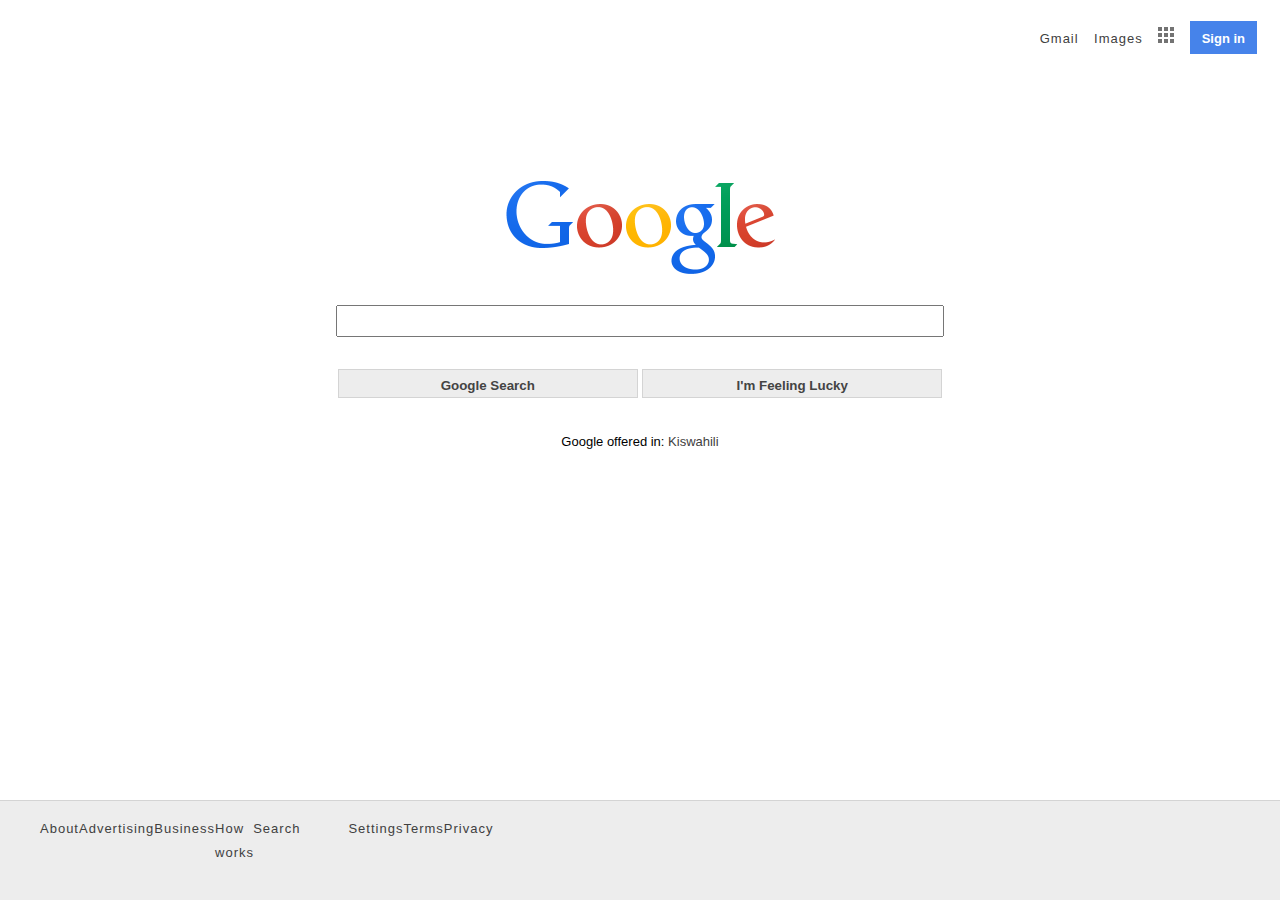
==== google.com/index.html @ 1f8963f7 "First commit" ====
<!DOCTYPE html>
<html>
  <head>
    <meta charset="utf-8" />
    <meta name="viewport" content="width=device-width, initial-scale=1.0" />
    <link rel="stylesheet" href="styling/style.css" />
    <link rel="icon" type="image/x-icon" href="images/favicon.ico" />
    <title>Google</title>
  </head>
  <body>
    <div class="wrap">
      <header>
        <ul>
          <li><a href="#">Gmail</a></li>
          <li><a href="#">Images</a></li>
          <li>
            <a href="#" class="apps"
              ><img src="images/apps.png" alt="Apps"
            /></a>
          </li>
          <li class="button"><a href="#">Sign in</a></li>
        </ul>
      </header>
      <div class="main">
        <img src="images/logo.png" alt="Google" />
        <form name="input" action="#" method="get">
          <input type="text" name="search" id="searchbox" />
          <p class="_2">
            <input class="submit" type="submit" value="Google Search" />
            <input class="submit" type="submit" value="I'm Feeling Lucky" />
          </p>
        </form>
        <p style="font-size: small; text-align: center">
          Google offered in: <a href="#">Kiswahili</a>
        </p>
      </div>

      <footer>
        <ul>
          <li class="left"><a href="#">About</a></li>
          <li class="left"><a href="#">Advertising</a></li>
          <li class="left"><a href="#">Business</a></li>
          <li class="left"><a href="#">How Search works</a></li>
          <li class="right"><a href="#">Privacy</a></li>
          <li class="right"><a href="#">Terms</a></li>
          <li class="right"><a href="#">Settings</a></li>
        </ul>
      </footer>
    </div>
  </body>
</html>
---- google.com/styling/style.css ----
body {
  font-family: "small arial", sans-serif;
}

.wrap {
  min-width: 100%;
}

li {
  margin: 0;
  list-style: none;
  display: inline;
}

a {
  text-decoration: none;
  font-size: 13px;
  line-height: 24px;
  color: #404040;
}

a:hover {
  text-decoration: underline;
}

/*HEADER*/

header {
  overflow: hidden;
}

header ul {
  margin-right: 5px;
  letter-spacing: 1px;
  float: right;
}

header ul li {
  margin-right: 10px;
}

header ul li a:hover {
  color: black;
}

.apps:hover {
  cursor: default;
  color: black;
}

.button {
  background: #4683ea;
  box-sizing: border-box;
  padding: 0.5em 0.75em;
  line-height: 28px;
  letter-spacing: normal;
}

.button a {
  color: white;
  font-weight: bold;
}

.button a:hover {
  text-decoration: none;
  cursor: default;
  color: white;
}

/*Main Content*/

.main {
  clear: both;
  width: 100%;
}

.main img {
  display: block;
  margin: auto;
  height: 95px;
  padding-top: 112px;
}

form {
  text-align: center;
}

#searchbox {
  font-size: 16px;
  height: 26px;
  width: 90%;
  max-width: 600px;
  margin-top: 30px;
}
/*._2 {
  display: inline;
}*/

.submit {
  border: 1px solid rgba(0, 0, 0, 0.1);
  background: #ededed;
  font-weight: bold;
  height: 29px;
  line-height: 29px;
  margin: 16px auto;
  color: #444;
  /*display: block;*/
  width: 90%;
  max-width: 300px;
}

.submit:hover {
  border: 1px solid rgba(0, 0, 0, 0.2);
  color: black;
  box-shadow: 1px 1px 5px rgba(0, 0, 0, 0.2);
}

/*Footer*/

footer {
  overflow: auto;
  position: fixed;
  bottom: 0;
  left: 0;
  width: 100%;
  min-width: 100%;
  height: 40px auto;
  background: #ededed;
  border-top: 1px solid rgba(0, 0, 0, 0.1);
  padding-bottom: 15px;
}
footer ul {
  display: inline-block;
  word-spacing: 0.5cqmin;
}

footer a {
  margin-right: 2%;
  letter-spacing: 1px;
  /*display: inline-block;*/
}

footer .left {
  float: left;
}

footer .right {
  float: right;
}
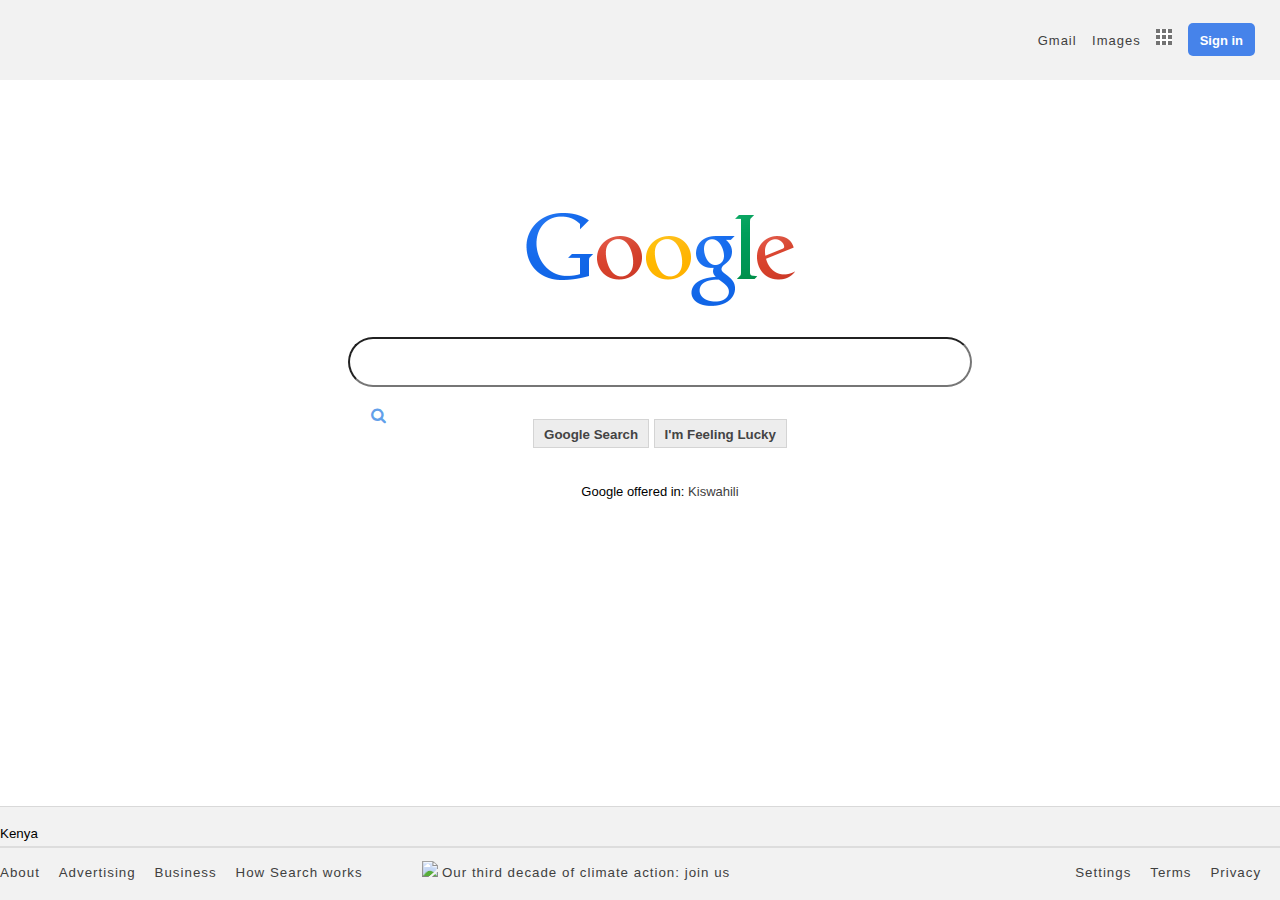
==== commit a3e41626: "a few updates" ====
--- a/google.com/index.html
+++ b/google.com/index.html
@@ -3,6 +3,10 @@
   <head>
     <meta charset="utf-8" />
     <meta name="viewport" content="width=device-width, initial-scale=1.0" />
+    <link
+      rel="stylesheet"
+      href="https://cdnjs.cloudflare.com/ajax/libs/font-awesome/4.7.0/css/font-awesome.min.css"
+    />
     <link rel="stylesheet" href="styling/style.css" />
     <link rel="icon" type="image/x-icon" href="images/favicon.ico" />
     <title>Google</title>
@@ -11,38 +15,104 @@
     <div class="wrap">
       <header>
         <ul>
-          <li><a href="#">Gmail</a></li>
-          <li><a href="#">Images</a></li>
+          <li><a href="https://mail.google.com/mail/&ogbl">Gmail</a></li>
+          <li><a href="https://www.google.com/imghp?hl=en&ogbl">Images</a></li>
           <li>
-            <a href="#" class="apps"
-              ><img src="images/apps.png" alt="Apps"
+            <a
+              href="https://www.google.co.ke/intl/en/about/products"
+              class="apps"
+              ><img src="images/apps.png" alt="Apps" title="Google Apps"
             /></a>
           </li>
-          <li class="button"><a href="#">Sign in</a></li>
+          <li class="button">
+            <a
+              href="https://accounts.google.com/ServiceLogin?hl=en&passive=true&continue=https://www.google.com/&ec=GAZAmgQ"
+              >Sign in</a
+            >
+          </li>
         </ul>
       </header>
-      <div class="main">
+      <section class="main">
         <img src="images/logo.png" alt="Google" />
         <form name="input" action="#" method="get">
-          <input type="text" name="search" id="searchbox" />
+          <!--<img class="search" src="images/search.jpg" />
+          <img class="mic" src="images/mic.jpg" />
+          <img class="cam" src="images/cam.jpg" /> -->
+          <div class="srch">
+            <i class="fa fa-search icon"></i>
+            <input type="text" name="search" id="searchbox" />
+            <i
+              class="fa-solid fa-microphone r1 icon"
+              title="Search by voice"
+            ></i>
+            <i class="fa-solid fa-camera r2 icon" title="Search by image"></i>
+          </div>
+
           <p class="_2">
             <input class="submit" type="submit" value="Google Search" />
             <input class="submit" type="submit" value="I'm Feeling Lucky" />
           </p>
         </form>
         <p style="font-size: small; text-align: center">
-          Google offered in: <a href="#">Kiswahili</a>
+          Google offered in:
+          <a
+            href="https://www.google.com/setprefs?sig=0_LyNW0cRHYwlqBhwj7lFCcorU8ws%3D&hl=sw&source=homepage&sa=X&ved=0ahUKEwiy6sbdmv2FAxU6Q_EDHY4dDwgQ2ZgBCBQ"
+            >Kiswahili</a
+          >
         </p>
-      </div>
+      </section>
 
       <footer>
+        <p>Kenya</p>
+
         <ul>
-          <li class="left"><a href="#">About</a></li>
-          <li class="left"><a href="#">Advertising</a></li>
-          <li class="left"><a href="#">Business</a></li>
-          <li class="left"><a href="#">How Search works</a></li>
-          <li class="right"><a href="#">Privacy</a></li>
-          <li class="right"><a href="#">Terms</a></li>
+          <li class="left">
+            <a
+              href="https://www.google.com/url?sa=t&rct=j&source=webhp&url=https://about.google/%3Futm_source%3Dgoogle-KE%26utm_medium%3Dreferral%26utm_campaign%3Dhp-footer%26fg%3D1&ved=0ahUKEwjO2pmdh_mFAxVdxAIHHZo-D0UQkNQCCCA&bl=WISN&opi=89978449&usg=AOvVaw1ASiMfKnAjWVoDXUrVqK8U"
+              >About</a
+            >
+          </li>
+          <li class="left">
+            <a
+              href="https://www.google.com/url?sa=t&rct=j&source=webhp&url=https://www.google.com/intl/en_ke/ads/%3Fsubid%3Dww-ww-et-g-awa-a-g_hpafoot1_1!o2%26utm_source%3Dgoogle.com%26utm_medium%3Dreferral%26utm_campaign%3Dgoogle_hpafooter%26fg%3D1&ved=0ahUKEwjO2pmdh_mFAxVdxAIHHZo-D0UQkdQCCCE&bl=WISN&opi=89978449&usg=AOvVaw25ZbGMqxDuUEDaIUgVqcQ0"
+              >Advertising</a
+            >
+          </li>
+          <li class="left">
+            <a
+              href="https://www.google.com/url?sa=t&rct=j&source=webhp&url=https://www.google.com/services/%3Fsubid%3Dww-ww-et-g-awa-a-g_hpbfoot1_1!o2%26utm_source%3Dgoogle.com%26utm_medium%3Dreferral%26utm_campaign%3Dgoogle_hpbfooter%26fg%3D1&ved=0ahUKEwjO2pmdh_mFAxVdxAIHHZo-D0UQktQCCCI&bl=WISN&opi=89978449&usg=AOvVaw2SJ4zwRVXKyZr53qG9dm4K"
+              >Business</a
+            >
+          </li>
+          <li class="left">
+            <a href="https://google.com/search/howsearchworks/?fg=1"
+              >How Search works</a
+            >
+          </li>
+
+          <li class="center">
+            <img
+              src="/Google-Landing-Page/google.com/images/leaf.png"
+              class="leaf"
+            />
+            <a
+              href="https://www.google.com/url?sa=t&rct=j&source=webhp&url=https://sustainability.google/%3Futm_source%3Dgooglehpfooter%26utm_medium%3Dhousepromos%26utm_campaign%3Dbottom-footer%26utm_content%3D&ved=0ahUKEwi_xpPrmfmFAxVI8gIHHds6D74QiM8HCBg&bl=WISN&opi=89978449&usg=AOvVaw139iVQTqD0Wi2hXWOWcEdi"
+              >Our third decade of climate action: join us</a
+            >
+          </li>
+
+          <li class="right">
+            <a
+              href="https://www.google.com/url?sa=t&rct=j&source=webhp&url=https://policies.google.com/privacy%3Fhl%3Den-KE%26fg%3D1&ved=0ahUKEwjO2pmdh_mFAxVdxAIHHZo-D0UQ8awCCCQ&bl=WISN&opi=89978449&usg=AOvVaw0GhexaAOjZ2KmQ68Alm_a2"
+              >Privacy</a
+            >
+          </li>
+          <li class="right">
+            <a
+              href="https://www.google.com/url?sa=t&rct=j&source=webhp&url=https://policies.google.com/terms%3Fhl%3Den-KE%26fg%3D1&ved=0ahUKEwjO2pmdh_mFAxVdxAIHHZo-D0UQ8qwCCCU&bl=WISN&opi=89978449&usg=AOvVaw0cnaoteqL9pKby8fW3Rbuu"
+              >Terms</a
+            >
+          </li>
           <li class="right"><a href="#">Settings</a></li>
         </ul>
       </footer>
--- a/google.com/styling/style.css
+++ b/google.com/styling/style.css
@@ -1,9 +1,11 @@
 body {
   font-family: "small arial", sans-serif;
+  margin: 0;
 }
 
 .wrap {
   min-width: 100%;
+  margin: 0 auto;
 }
 
 li {
@@ -27,6 +29,8 @@
 
 header {
   overflow: hidden;
+  background-color: #f2f2f2;
+  padding: 10px;
 }
 
 header ul {
@@ -54,6 +58,8 @@
   padding: 0.5em 0.75em;
   line-height: 28px;
   letter-spacing: normal;
+  border: none;
+  border-radius: 5px;
 }
 
 .button a {
@@ -72,6 +78,9 @@
 .main {
   clear: both;
   width: 100%;
+  text-align: center;
+  padding: 20px;
+  flex-direction: column;
 }
 
 .main img {
@@ -83,18 +92,55 @@
 
 form {
   text-align: center;
+  position: relative;
 }
 
 #searchbox {
   font-size: 16px;
   height: 26px;
-  width: 90%;
+  width: 100%;
+  border-radius: 30px;
   max-width: 600px;
   margin-top: 30px;
-}
-/*._2 {
-  display: inline;
-}*/
+  padding: 10px;
+}
+
+.search {
+  width: 15px;
+  position: relative;
+  /*top: 20px;
+  left: 18px;*/
+  float: left;
+}
+
+.mic,
+.cam {
+  width: 15px;
+  height: 15px;
+  position: relative;
+  /*top: 20px;
+  left: 620px;*/
+  float: right;
+}
+
+.icon {
+  padding: 10px;
+  min-width: 40px;
+  color: #62a0ea;
+  position: absolute;
+  top: 57.5%;
+  /*transform: translateY(-57.5%);  center the icons vertically */
+}
+.r1 {
+  right: 5%;
+}
+.r2 {
+  right: 1%;
+}
+
+.tittle {
+  font: smaller;
+}
 
 .submit {
   border: 1px solid rgba(0, 0, 0, 0.1);
@@ -104,9 +150,9 @@
   line-height: 29px;
   margin: 16px auto;
   color: #444;
-  /*display: block;*/
-  width: 90%;
-  max-width: 300px;
+  display: inline-block;
+  width: auto;
+  padding: 0 10px;
 }
 
 .submit:hover {
@@ -124,26 +170,43 @@
   left: 0;
   width: 100%;
   min-width: 100%;
+  margin: auto 0; /*same effect as text-align: center*/
   height: 40px auto;
-  background: #ededed;
+  background: #f2f2f2;
   border-top: 1px solid rgba(0, 0, 0, 0.1);
   padding-bottom: 15px;
 }
+footer p {
+  padding-top: 5px;
+  padding-bottom: 5px;
+  font-size: smaller;
+  border-bottom: 2px solid #ddd;
+}
+
 footer ul {
+  display: inline;
+  flex-wrap: wrap;
+}
+
+footer a {
+  letter-spacing: 1px;
   display: inline-block;
-  word-spacing: 0.5cqmin;
-}
-
-footer a {
-  margin-right: 2%;
-  letter-spacing: 1px;
-  /*display: inline-block;*/
+  font-size: smaller;
+  margin-right: 0.5cm;
 }
 
 footer .left {
   float: left;
-}
-
+  display: inline;
+}
+footer .center {
+  justify-content: center;
+  align-self: center;
+}
+.leaf {
+  width: 2px;
+}
 footer .right {
   float: right;
-}
+  display: inline;
+}
